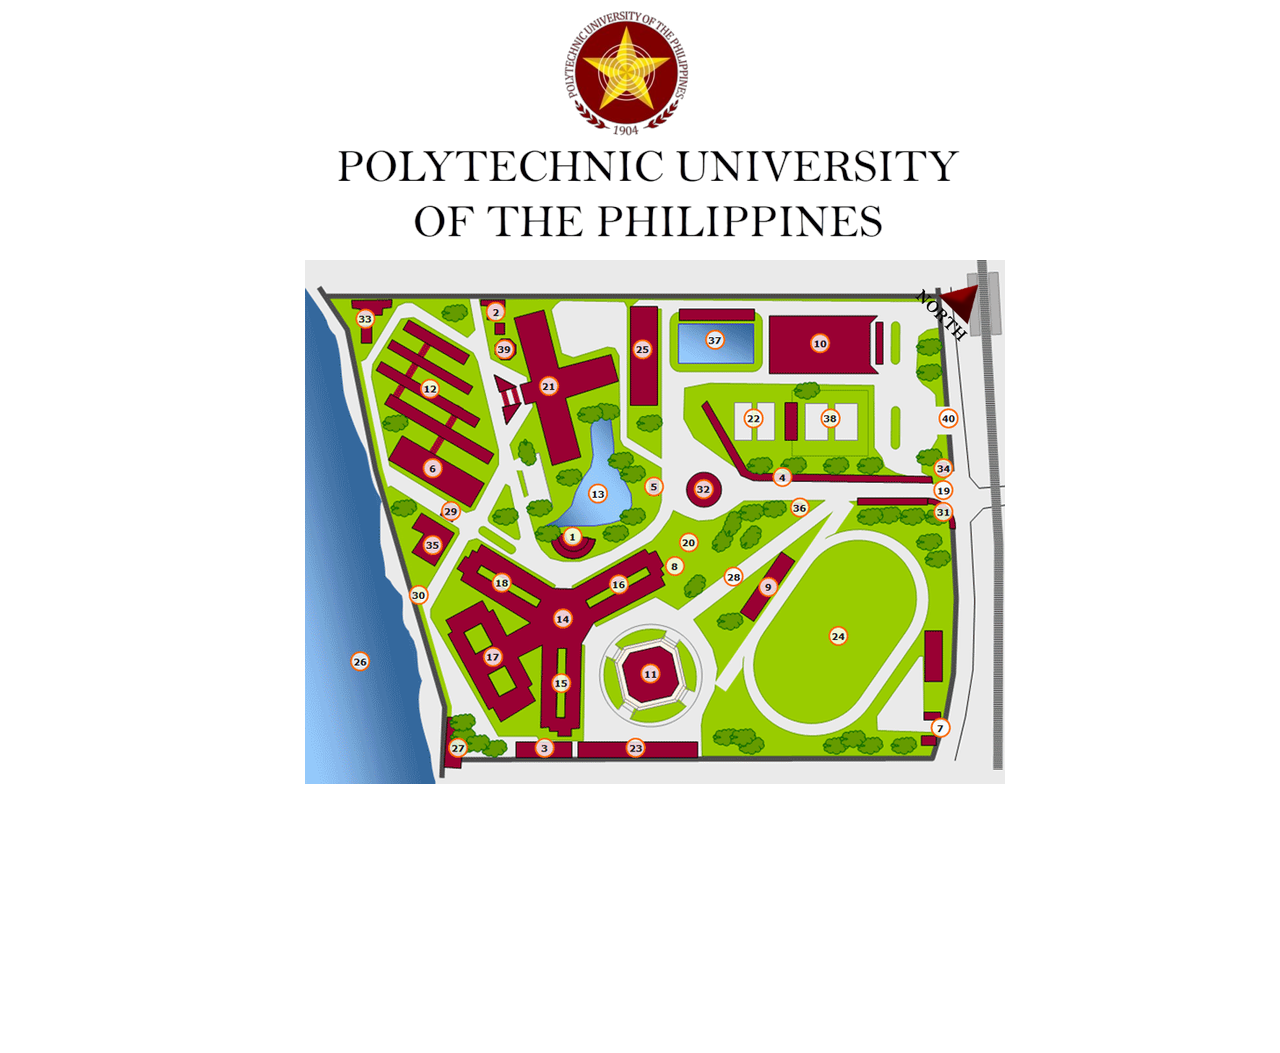
==== index.html @ 6d24e0cc "Add files via upload" ====
<!DOCTYPE html>
<html>
    <head>
        <meta charset="UTF-8">
        <meta name="viewport" content="width=device-width, initial-scale=1.0">

        <title>PUP Kiosk Map</title>
        <link rel="stylesheet" type="text/css" href="style.css">
        <script>
            function showSceneryBox(imgSource, heading, description){
                let dis = document.getElementById("display");
                let bod = document.getElementById("body");

                bod.style.overflow = "hidden";
                document.addEventListener('mousemove', displayFollowCamera);
                dis.style.left = event.clientX + 5 + "px";
                dis.style.top = event.clientY + 5 + "px";
                dis.innerHTML = "<div id='wrapper'><img id='imgid' src='" + imgSource + "'>" + "<p>" + heading + "</p>" + "<p>" + description + "</p></div>";
            }

            function sceneryBoxNoImg(heading, description){
                let dis = document.getElementById("display");
                let bod = document.getElementById("body");

                bod.style.overflow = "hidden";
                document.addEventListener('mousemove', displayFollowCamera);
                dis.style.left = event.clientX + 5 + "px";
                dis.style.tope = event.clientY + 5 + "px";
                dis.innerHTML = "<div id = 'wrapper2'>" + "<p>" + heading + "</p>" + description + "</p></div>"
           }

           function showLongText(imgSource, heading, description){
                let dis = document.getElementById("display");
                let bod = document.getElementById("body");

                bod.style.overflow = "hidden";
                document.addEventListener('mousemove', displayFollowCamera);
                dis.style.left = event.clientX + 5 + "px";
                dis.style.top = event.clientY + 5 + "px";
                dis.innerHTML = "<div id='wrapper3'><img id='imgid' src='" + imgSource + "'>" + "<p>" + heading + "</p>" + "<p>" + description + "</p></div>";
           }

            function displayFollowCamera(){
                let b = document.getElementById('display');
                b.style.left = event.clientX + 5 + "px";
                b.style.top = event.clientY + 5 + "px";
            }

            function removeSceneryBox(){
                let c = document.getElementById('display');
                let d = document.getElementById('body');
                c.removeAttribute('style');
                d.removeAttribute('style');
                document.removeEventListener('mousemove', displayFollowCamera);
                c.removeChild(c.childNodes[0]);
            }
        </script>
        </head>

        <style>
                html{
                        overflow-y: scroll;
                        overflow-x: scroll;
                }
        </style>

    </head>
    <body id = "body">
        <header>
            <img src="images/PUPlogo2.png" alt="PUP Header">
        </header>

        <main>
            <img id="pupmap" src="images/PUPMAP.png" alt="PUP Map" usemap="#map">
            <map name="map">
                
                <!--1 PUP Amphitheater-->
                <area shape="poly" 
                        coords="290,279,
                                283,278,
                                277,277,
                                268,275,
                                257,274,
                                254,273,
                                244,273,
                                243,282,
                                250,291,
                                265,297,
                                278,295,
                                287,295,
                                290,279" 
                        href="#" 
                        alt="PUP Amphitheater" 
                        onmouseover="showSceneryBox('images/pupamphi.jpg', 
                                                    'PUP Amphitheater', 
                                                    'This is where students come to eat their lunch that they bought or brought with them. Beware of birds pooping on your head.')" 
                        onmouseout="removeSceneryBox()">

                <!--2 Water Pump Facility-->
                <area shape="rect" 
                        coords="175,40,
                                198,59" 
                        href="#" 
                        alt="Water Pump Facility" 
                        onmouseover="showSceneryBox('images/pupwaterpump.jpg',
                                                    'Water Pump Facility',
                                                    'This water pump facility is used by PUP to sustain the water resources needs by the campus.')"              
                        onmouseout="removeSceneryBox()">

                <!--3 Campus Development and Maintenance Building-->
                <area shape="rect" 
                        coords="211,480,
                                266,496" 
                        href="#" 
                        alt="Campus Development and Maintenance Building" 
                        onmouseover="sceneryBoxNoImg('Campus Development and Maintenance Building',
                                                     'This is where all infrastracture planning, campus development, and the maintenance of all facilities are being checked.')"              
                        onmouseout="removeSceneryBox()">
                
                <!--4 Catwalk-->
                <area shape="rect" 
                coords="448,212,
                        627,222" 
                href="#" 
                alt="Catwalk" 
                onmouseover="showLongText('images/pupcatwalk.jpg',
                                            'Catwalk',
                                            'A very known street near the campus. Lots of gimmicks are held in this street by our fellow isko and iska especially busking! Also, this street is known for having isko and iska getting tripped over the unevent pavements of the said catwalk.')"              
                onmouseout="removeSceneryBox()">

                <!--5 Centennial Monument-->
                <area shape="rect" 
                coords="339,217,
                        358,235" 
                href="#" 
                alt="Catwalk" 
                onmouseover="showSceneryBox('images/pupcentennialmonument.jpg',
                                            'Centennial Monument',
                                            'The Centennial Monument symbolizes the commemoration of its 100th foundation.')"              
                onmouseout="removeSceneryBox()">

                <!--6 Charlie del Rosario Building-->
                <area shape="poly" 
                coords="96,175,
                        83,198,
                        165,246
                        178,222" 
                href="#" 
                alt="Charlie del Rosario Building" 
                onmouseover="showSceneryBox('images/pupcharliedelrosariobuilding.jpg',
                                            'Charlie del Rosario Building',
                                            'A building built for the name itself, Charlei Del Rosario, an activist and desaparacido, and one of the first victim of the Marcos Regime.')"              
                onmouseout="removeSceneryBox()">

                <!--7 East Gate-->
                <area shape="rect" 
                coords="619,458,
                        644,476" 
                href="#" 
                alt="Catwalk" 
                onmouseover="sceneryBoxNoImg('East Gate',
                                            'Upon entering this gate, the nearest PUP landmark is the PUP Track and Football Oval.')"              
                onmouseout="removeSceneryBox()">

                <!--8 Flag Pole-->
                <area shape="circle" 
                coords="368,305,10" 
                href="#" 
                alt="Flag Pole" 
                onmouseover="showSceneryBox('images/pupflagpole.jpg',
                                            'Flag Pole',
                                            'The PUP Flag Pole, located between the PUP Northwing and the PUP Freedom Park')"              
                onmouseout="removeSceneryBox()">

                <!--9 Grandstand-->
                <area shape="poly" 
                coords="476,291,
                        488,301,
                        449,360,
                        435,351" 
                href="#" 
                alt="Grandstand" 
                onmouseover="showSceneryBox('images/pupgrandstand.jpg',
                                            'Grandstand',
                                            'The PUP Grandstand, located in front of the PUP Track and Field Oval')"              
                onmouseout="removeSceneryBox()">

                <!--10 Gymnasium and Sports Center-->
                <area shape="rect" 
                coords="467,56,
                        579,114" 
                href="#" 
                alt="Gymnasium and Sports Center" 
                onmouseover="showSceneryBox('images/pupgym.jpg',
                                            'Gymnasium and Sports Center',
                                            'PUP Gymnasium and Sports Center, where the PUP Mighty Maroons train to compete for various atheletic competitions. A home and events place to any PUP related events too.')"              
                onmouseout="removeSceneryBox()">

                <!--11 PUP Interfaith Chapel-->
                <area shape="circle" 
                        coords="345,414,51" 
                        href="#" 
                        alt="PUP Chapel" 
                        onmouseover="showSceneryBox('images/pupchapel.jpg', 
                                                    'PUP Interfaith Chapel', 
                                                    'This is where students, professors and other people come to pray. This is also used as a practice area by dancers and athletes.')" 
                        onmouseout="removeSceneryBox()">

                <!--12 PUP Laboratory High School-->
                <area shape="poly" 
                            coords="183,204
                                    189,194,
                                    164,95,
                                    104,60,
                                     87,79,
                                     82,88,
                                     71,110,
                                     79,143,
                                    183,204" 
                        href="#" 
                        alt="PUP Laboratory High School" 
                        onmouseover="showSceneryBox('images/PUPLHS.jpg', 
                                                    'PUP Laboratory High School', 
                                                    'This building was establish in 1954. Known to be one of the top performing high schools in the country.')" 
                        onmouseout="removeSceneryBox()">

                <!--13 PUP Lagoon-->
                <area shape="poly" 
                                coords="237,268,
                                        312,260,
                                        327,238,
                                        306,204,
                                        305,157,
                                        285,160,
                                        289,195,
                                        265,245" 
                        href="#" 
                        alt="PUP Lagoon" 
                        onmouseover="showSceneryBox('images/puplagoon.jpg', 
                                                    'PUP Lagoon', 
                                                    'The landmark of PUP, people usually admire the view of the lagoon.')" 
                        onmouseout="removeSceneryBox()">
                
                <!--14 PUP Dome-->
                <area shape="poly" 
                                coords="247,328,
                                        269,328,
                                        288,363,
                                        276,381,
                                        237,385,
                                        225,363,
                                        247,328" 
                        href="#" 
                        alt="Dome" 
                        onmouseover="showSceneryBox('images/pupdome.jpg', 
                                                    'PUP Dome', 
                                                    'Located in the middle of the main building of PUP')" 
                        onmouseout="removeSceneryBox()">
                
                <!--15 PUP East Wing-->
                <area shape="poly" 
                                coords="237,385,
                                        235,467,
                                        243,467,
                                        243,471,
                                        252,471,
                                        252,476,
                                        266,477,
                                        266,468,
                                        274,468,
                                        276,382,
                                        237,385" 
                        href="#" 
                        alt="East Wing" 
                        onmouseover="showSceneryBox('images/pupeast.jpg', 
                                                    'PUP East Wing', 
                                                    'Within the PUP East Wing is the PUP Admission Services, located at the ground floor of the main building.')"
                        onmouseout="removeSceneryBox()">
                
                <!--16 PUP North Wing-->
                <area shape="poly" 
                                coords="340,289,
                                        342,294,
                                        350,291,
                                        358,305,
                                        355,308,
                                        359,313,
                                        355,315,
                                        359,324,
                                        288,362,
                                        268,328" 
                        href="#" 
                        alt="" 
                        onmouseover="showSceneryBox('images/pupnorth.jpg', 
                                                    'PUP North Wing', 
                                                    'This is where CCiS Students wait for the approval of the Dean')" 
                        onmouseout="removeSceneryBox()">
                
                <!--17 PUP South Wing-->
                <area shape="poly" 
                                coords="187,350,
                                        227,423,
                                        223,426,
                                        230,440,
                                        196,460,
                                        188,447,
                                        183,449,
                                        143,374,
                                        147,371,
                                        141,359,
                                        177,340,
                                        182,351" 
                        href="#" 
                        alt="PUP South Wing" 
                        onmouseover="showSceneryBox('images/pupsouthwing.jpg', 
                                                    'PUP South Wing', 
                                                    'Within the PUP South Wing are the Office of the Vice President for Branches and Campuses and the Office of the University Registrar')" 
                        onmouseout="removeSceneryBox()"> 

                <!--18 PUP West Wing-->
                <area shape="poly" 
                                coords="225,363,
                                        155,320,
                                        158,313,
                                        151,308,
                                        160,296,
                                        164,298,
                                        167,290,
                                        172,292,
                                        177,284,
                                        247,328,
                                        225,363" 
                        href="#" 
                        alt="PUP West Wing" 
                        onmouseover="showSceneryBox('images/pupwest.jpg', 
                                                    'PUP West Wing', 
                                                    'This is where CCIS students interview PolSci students for their research.')" 
                        onmouseout="removeSceneryBox()"> 
                
                <!--19 PUP Main Gate-->
                <area shape="circle" 
                                coords="638,230,7" 
                        href="#" 
                        alt="PUP Main Gate" 
                        onmouseover="showSceneryBox('images/pupgate.jpg',
                                                    'PUP Main Gate', 
                                                    'This is the entrance gate to the PUP Sta. Mesa Campus.')" 
                        onmouseout="removeSceneryBox()">
                
                <!--20 PUP Freedom Park-->
                <area shape="circle" 
                                coords="384,282,7" 
                        href="#" 
                        alt="PUP Freedom Park" 
                        onmouseover="showSceneryBox('images/pupfreedompark.jpg',
                                                    'PUP Freedom Park', 
                                                    'This is the entrance gate to the PUP Sta. Mesa Campus.')" 
                        onmouseout="removeSceneryBox()">
                
                <!--21 Ninoy Aquino Building-->
                <area shape="poly" 
                        coords="209,58,
                                239,50,
                                253,108,
                                306,95,
                                314,122,
                                260,138,
                                276,197,
                                247,205,
                                230,141,
                                221,144,
                                215,125,
                                226,121,
                                209,58" 
                        href="#" 
                        alt="Ninoy Aquino Building" 
                        onmouseover="showSceneryBox('images/pupaquino.jpg',
                                                    'Ninoy Aquino Building',
                                                    'This is where students go to get some reading materials and resources for their courses. It is also a place of rest for some students.')" 
                        onmouseout="removeSceneryBox()">

                <!--22 PUP Basketball and Volleyball Court-->
                <area shape="poly" 
                        coords="429,143,
                                446,143,
                                452,143,
                                469,143,
                                469,180,
                                452,180,
                                447,180,
                                429,180,
                                429,143" 
                        href="#" 
                        alt="PUP Basketball Court" 
                        onmouseover="showSceneryBox('images/pupbasketball.jpg', 
                                                    'PUP Basketball and Volleyball Court', 
                                                    'This is where students can play Volleyball and Basketball, and where PE Professors host their activities related to sports.')" 
                        onmouseout="removeSceneryBox()">

                <!--23 Nutrition and Food Science Building-->
                <area shape="rect" 
                        coords="273,481,
                                392,497" 
                        href="#" 
                        alt="Nutrition and Food Science Building" 
                        onmouseover="showSceneryBox('images/nutrition_bldg.jpg', 
                                                    'Nutrition and Food Science Building', 
                                                    'This is where the College of Nutrition and Food Science holds their classes and various activities.')" 
                        onmouseout="removeSceneryBox()">
                
                <!--24 Track and Football Oval-->
                <area shape="poly" 
                        coords="454,378,
                                512,297,
                                544,281,
                                561,280,
                                584,289,
                                598,302,
                                610,329,
                                607,360,
                                550,444,
                                526,460,
                                506,463,
                                486,460,
                                472,452,
                                457,436,
                                451,423,
                                448,402,
                                454,378" 
                        href="#" 
                        alt="Track and Football Oval" 
                        onmouseover="showLongText('images/pupoval.jpg', 
                                                    'Track and Football Oval', 
                                                    'Nearest location when entering through the East Gate, aside from the Gymnasium, this is also the training grounds of our PUP Mighty Maroons and our fellow isko and iska during practices for events')" 
                        onmouseout="removeSceneryBox()">

                <!--25 Physical Education Building-->
                <area shape="rect" 
                        coords="325, 46,
                                352,145" 
                        href="#" 
                        alt="Physical Education Building" 
                        onmouseover="sceneryBoxNoImg('Physical Education Building', 
                                                     'This is where most physical education subject activites take place. Located beside the PUP Swimming Pool')" 
                        onmouseout="removeSceneryBox()">

                <!--26 Pasig River-->
                <area shape="poly" 
                        coords="1,29,
                                30,75,
                                37,129,
                                60,190,
                                74,240,
                                74,279,
                                79,319,
                                96,335,
                                98,362,
                                109,348,
                                117,421,
                                113,450,
                                130,523,
                                1,523" 
                        href="#" 
                        alt="Pasig River" 
                        onmouseover="showSceneryBox('images/puppasigriver.jpg', 
                                                    'Pasig River', 
                                                    'The Pasig River also extends to PUP Sta Mesa. A scenery that can be seen beside the PUP Linear Park.')" 
                        onmouseout="removeSceneryBox()">
                
                <!--27 PUP Sta. Mesa Ferry Station-->
                <area shape="rect" 
                        coords="142,457,
                                156,509" 
                        href="#" 
                        alt="PUP Sta. Mesa Ferry Station" 
                        onmouseover="showSceneryBox('images/pupferrystation.jpg', 
                                                   'PUP Sta. Mesa Ferry Station', 
                                                   'The PUP Sta. Mesa Ferry Station extends to all Pasig River Ferry Stations, serves as a convenient way for isko and iska to commute on their way to the campus.')" 
                        onmouseout="removeSceneryBox()">
                
                <!--28 Access Road-->
                <area shape="poly" 
                        coords="520,240,
                                543,240,
                                388,358,
                                374,350,
                                520,240" 
                        href="#" 
                        alt="Access Road" 
                        onmouseover="sceneryBoxNoImg('Access Road', 
                                                     'The long road extending from the PUP Interfaith Chapel up to the PUP Grandstand and PUP Gazebo.')" 
                        onmouseout="removeSceneryBox()">

                <!--29 Student Canteen-->
                <area shape="rect" 
                coords="142,240,
                        148,262" 
                href="#" 
                alt="Student Canteen" 
                onmouseover="showSceneryBox('images/pupsampaguitacanteenbuilding.jpg', 
                                            'Student Canteen', 
                                            'A small canteen located beside the official PUP School Canteen (Sampaguita Building). ')" 
                onmouseout="removeSceneryBox()">

                <!--30 Linear Park-->
                <area shape="circle" 
                                coords="114,335,7" 
                        href="#" 
                        alt="Linear Park" 
                        onmouseover="showSceneryBox('images/puplinearpark.jpg', 
                                                    'Linear Park', 
                                                    'Known as tambayan of our fellow isko and iska. Located near the University Canteen.')" 
                        onmouseout="removeSceneryBox()">

                <!--31 Mural Brass Sculpture-->
                <area shape="circle" 
                                coords="639,251,7" 
                        href="#" 
                        alt="Mural Brass Sculpture" 
                        onmouseover="showSceneryBox('images/pupbrass.jpg',
                                                     'Mural Brass Sculpture', 
                                                     'Located beside the Main Gate. It depicts the purposeful growth of the Filipino Youth. It also signifies the role and responsibility of the youth in progress and development of the nation.')" 
                        onmouseout="removeSceneryBox()"> 

                <!--32 PUP Obelisk and Mabini Monument-->
                <area shape="circle" 
                        coords="398,229,15" 
                        href="#" 
                        alt="PUP Obelisk" 
                        onmouseover="showSceneryBox('images/pupcenter.jpg', 
                                                    'PUP Obelisk and Mabini Monument', 
                                                    'This is where graduates, freshmen and people outside PUP usually take pictures for their remembrance.')" 
                        onmouseout="removeSceneryBox()">

                <!--33 Property Building-->
                <area shape="poly" 
                                coords="46,40,
                                        87,39,
                                        87,47,
                                        77,47,
                                        77,57,
                                        66,55,
                                        67,83,
                                        56,83,
                                        55,49,
                                        46,48,
                                        46,40" 
                        href="#" 
                        alt="Property Building" 
                        onmouseover="sceneryBoxNoImg('Property Building', 
                                                     'The PUP Property Building is located beside the PUP Laboratory Highschool.')" 
                        onmouseout="removeSceneryBox()"> 

                <!--34 Pylon-->
                <area shape="circle" 
                                coords="638,208,7" 
                        href="#" 
                        alt="Pylon" 
                        onmouseover="showSceneryBox('images/pupthreepillar.jpg',
                                                    'PUP Pylon', 
                                                    'This is the first thing you will see at the main gate of the PUP, three pylons. These three pylons stood for the true, the good and the beautiful.')" 
                        onmouseout="removeSceneryBox()"> 
                
                <!--35 Sampaguita Building - University Canteen-->
                <area shape="poly" 
                                coords="116,253,
                                        149,273,
                                        129,306,
                                        106,292,
                                        119,274,
                                        106,268,
                                        116,253" 
                        href="#" 
                        alt="Sampaguita Building" 
                        onmouseover="showSceneryBox('images/pupsampaguitacanteenbuilding.jpg',
                                                    'Sampaguita Building - University Canteen', 
                                                    'This is the official Canteen of the University.')" 
                        onmouseout="removeSceneryBox()"> 
                
                <!--36 PUP Gazebo-->
                <area shape="circle" 
                                coords="495,247,7" 
                        href="#" 
                        alt="Gazebo" 
                        onmouseover="sceneryBoxNoImg('PUP Gazebo', 
                                                     'A small gazebo located along the catwalk and access road.')" 
                        onmouseout="removeSceneryBox()">
                
                <!--37 PUP Swimming Pool-->
                <area shape="rect" 
                                coords="374,64,
                                        449,104" 
                        href="#" 
                        alt="Swimming Pool" 
                        onmouseover="showSceneryBox('images/puppool.jpg', 
                                                    'PUP Swimming Pool', 
                                                    'This is where students can practice swimming and where athletes in the swimming category perfect their performance.')" 
                        onmouseout="removeSceneryBox()">
                
                <!--38 PUP Tennis Court-->
                <area shape="rect" 
                                coords="500,144,
                                        552,179" 
                        href="#" 
                        alt="Tennis Court" 
                        onmouseover="showSceneryBox('images/puptennis.jpg', 
                                                    'PUP Tennis Court', 
                                                    'This is where students can practice playing tennis and where athletes in tennis practice for their games.')" 
                        onmouseout="removeSceneryBox()">
                
                <!--39 RC Overhead Water Tank-->
                <area shape="poly" 
                                coords="195,78,
                                        205,78,
                                        211,84,
                                        211,94,
                                        205,100,
                                        196,100,
                                        189,94,
                                        189,85,
                                        195,78" 
                        href="#" 
                        alt="Water Tank" 
                        onmouseover="showSceneryBox('images/pupRCoverheadwatertank.jpg', 
                                                    'RCC Overhead Water Tank', 
                                                    'The PUP RCC Overhead Water Tank is located beside the water pump facility and the Ninoy Aquino Building.')" 
                        onmouseout="removeSceneryBox()">
                
                <!--40 Covered Walkway-->
                <area shape="circle" 
                                coords="643,158,7" 
                        href="#" 
                        alt="Covered Walkway" 
                        onmouseover="showSceneryBox('images/pupwalkway.png',
                                                    'Covered Walkway', 
                                                    'Located at the north side of PUP beside the PUP Pylon and Main Gate.')" 
                        onmouseout="removeSceneryBox()">
                
            </map>
            <span id="display"></span>
        </main>
    </body>
</html>
---- style.css ----
header{
    width: 666px; /*scary number*/
    margin:auto;
    display: block;
}

header img{
    height: 100%;
    width: 100%;
}

main{
    display: block;
    margin: auto;
    width: 700px;
}

main img{
    margin: 15px;
}

#display{
    position: absolute;
    height: 250px;
    width: 200px;
}

#wrapper{
    display: block;
    width: 120%;
    height: 120%;
    text-align: center;
    background: rgba(255,255,255,0.85);
    border: 2px solid rgba(0, 0, 0, 0.65);
}

#wrapper2{
    display: block;
    width: 120%;
    height: 65%;
    text-align: center;
    background: rgba(255,255,255,0.85);
    border: 2px solid rgba(0, 0, 0, 0.65);
}

#wrapper3{
    display: block;
    width: 120%;
    height: 140%;
    text-align: center;
    background: rgba(255,255,255,0.85);
    border: 2px solid rgba(0, 0, 0, 0.65);
}

#wrapper img{
    margin: auto;
    margin-top: 5px;
    height: 40%;
    width: 95%;
}

#wrapper3 img{
    margin: auto;
    margin-top: 5px;
    height: 40%;
    width: 95%;
}

#imgid{
    height: 100%;
    width: 80%;
}
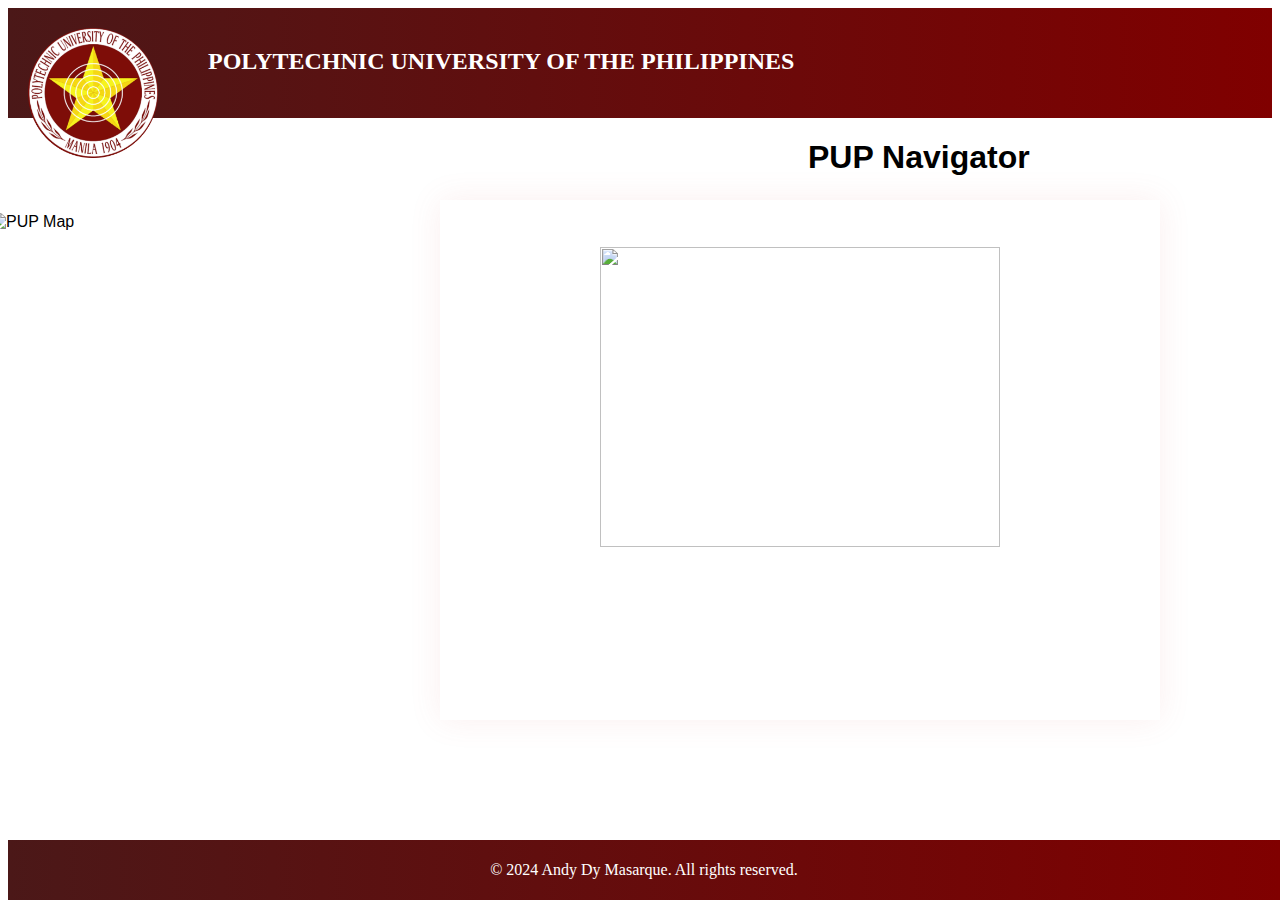
==== commit 0c7fa687: "Rename main.html to index.html" ====
--- a/index.html
+++ b/index.html
@@ -1,643 +1,508 @@
 <!DOCTYPE html>
-<html>
-    <head>
-        <meta charset="UTF-8">
-        <meta name="viewport" content="width=device-width, initial-scale=1.0">
-
-        <title>PUP Kiosk Map</title>
-        <link rel="stylesheet" type="text/css" href="style.css">
-        <script>
-            function showSceneryBox(imgSource, heading, description){
-                let dis = document.getElementById("display");
-                let bod = document.getElementById("body");
-
-                bod.style.overflow = "hidden";
-                document.addEventListener('mousemove', displayFollowCamera);
-                dis.style.left = event.clientX + 5 + "px";
-                dis.style.top = event.clientY + 5 + "px";
-                dis.innerHTML = "<div id='wrapper'><img id='imgid' src='" + imgSource + "'>" + "<p>" + heading + "</p>" + "<p>" + description + "</p></div>";
-            }
-
-            function sceneryBoxNoImg(heading, description){
-                let dis = document.getElementById("display");
-                let bod = document.getElementById("body");
-
-                bod.style.overflow = "hidden";
-                document.addEventListener('mousemove', displayFollowCamera);
-                dis.style.left = event.clientX + 5 + "px";
-                dis.style.tope = event.clientY + 5 + "px";
-                dis.innerHTML = "<div id = 'wrapper2'>" + "<p>" + heading + "</p>" + description + "</p></div>"
-           }
-
-           function showLongText(imgSource, heading, description){
-                let dis = document.getElementById("display");
-                let bod = document.getElementById("body");
-
-                bod.style.overflow = "hidden";
-                document.addEventListener('mousemove', displayFollowCamera);
-                dis.style.left = event.clientX + 5 + "px";
-                dis.style.top = event.clientY + 5 + "px";
-                dis.innerHTML = "<div id='wrapper3'><img id='imgid' src='" + imgSource + "'>" + "<p>" + heading + "</p>" + "<p>" + description + "</p></div>";
-           }
-
-            function displayFollowCamera(){
-                let b = document.getElementById('display');
-                b.style.left = event.clientX + 5 + "px";
-                b.style.top = event.clientY + 5 + "px";
-            }
-
-            function removeSceneryBox(){
-                let c = document.getElementById('display');
-                let d = document.getElementById('body');
-                c.removeAttribute('style');
-                d.removeAttribute('style');
-                document.removeEventListener('mousemove', displayFollowCamera);
-                c.removeChild(c.childNodes[0]);
-            }
-        </script>
-        </head>
-
-        <style>
-                html{
-                        overflow-y: scroll;
-                        overflow-x: scroll;
-                }
-        </style>
-
-    </head>
-    <body id = "body">
-        <header>
-            <img src="images/PUPlogo2.png" alt="PUP Header">
-        </header>
-
-        <main>
-            <img id="pupmap" src="images/PUPMAP.png" alt="PUP Map" usemap="#map">
-            <map name="map">
+<html lang="en">
+<head>
+    <meta charset="UTF-8">
+    <meta name="viewport" content="width=device-width, initial-scale=1.0">
+    <title>PUP Navigator</title>
+    <link rel="stylesheet" type="text/css" href="styles.css">
+    <script src="main.js"></script>
+</head>
+<body id="body">
+    <header>
+        <img src="images/puplogo.png" alt="logo" class="logo">
+        <h2>POLYTECHNIC UNIVERSITY OF THE PHILIPPINES</h2>
+    </header>
+    <h1>PUP Navigator</h1>
+    <section>
+        <img id="pupmap" src="images/map.png" alt="PUP Map" usemap="#map">
+        <map name="map">
+        <!--1 PUP Amphitheater-->
+        <area id="area1" shape="poly" 
+        coords="290,279,283,278,277,277,268,275,257,274,254,273,
+        244,273,243,282,250,291,265,297,278,295,287,295,290,279"
+        alt="PUP Amphitheater" 
+        data-img="images/amphitheater.jpg"
+        data-description="Serves as a multifunctional space catering to various needs of the campus community, from hosting events to providing a place for students to gather, dine, and engage in social activities.">
+
+        <!--2 Water Pump Facility-->
+        <area id="area2" shape="rect" 
+        coords="175,40,198,59" 
+        href="#" 
+        alt="Water Pump Facility" 
+        data-img="images/pupwaterpump.jpg"
+        data-description="Water pumps play a crucial role in facilitating water distribution, management, and utilization across different sectors and applications.">
+        
+        <!--3 Campus Development and Maintenance Building-->
+        <area shape="rect" 
+        coords="211,480,266,496" 
+        href="#" 
+        alt="Campus Development and Maintenance Building"
+        data-img="images/campusmaintenance.jpg"
+        data-description="This location serves as the central hub for overseeing infrastructure planning, campus development, and the maintenance of all facilities.">
+        
+        <!--4 Catwalk-->
+        <area shape="rect" 
+        coords="448,212,627,222" 
+        href="#" 
+        alt="Catwalk"
+        data-img="images/pupcatwalk.jpg"
+        data-description="This popular street near the campus is a bustling hub of activity, often filled with events and performances organized by our fellow students, especially busking. However, it's also notorious for its uneven pavements, leading to many students stumbling while walking along this catwalk.">
+        
+        <!--5 Centennial Monument-->
+        <area shape="rect" 
+        coords="339,217,358,235" 
+        href="#" 
+        alt="Centennial Monument"
+        data-img="images/pupcentennialmonument.jpg"
+        data-description="The Centennial Monument serves as a symbol commemorating the 100th anniversary of its establishment.">
+
+        <!--6 Charlie del Rosario Building-->
+        <area shape="poly" 
+        coords="96,175,
+                83,198,
+                165,246
+                178,222" 
+        href="#" 
+        alt="Charlie del Rosario Building"
+        data-img="images/pupcharliedelrosariobuilding.jpg"
+        data-description="The Charles Del Rosario Building stands as a poignant tribute to Charles Del Rosario. As one of the earliest victims of state-sanctioned disappearances, Del Rosario's unwavering commitment to social justice and democracy remains an enduring inspiration. The building not only commemorates his legacy but also serves as a beacon of hope for future generations.">
+
+        <!--7 East Gate-->
+        <area shape="rect" 
+        coords="619,458,
+                644,476" 
+        href="#" 
+        alt="East Gate"
+        data-img="images/campusmaintenance.jpg"
+        data-description="Passing through this gateway leads to the PUP Track and Football Oval, a cherished landmark within the university grounds.">
+
+        <!--8 Flag Pole-->
+        <area shape="circle" 
+        coords="368,305,10" 
+        href="#" 
+        alt="Flag Pole" 
+        data-img="images/pupflagpole.jpg"
+        data-description="The PUP Flag Pole stands proudly between the PUP Northwing and the PUP Freedom Park.">      
+
+        <!--9 Grandstand-->
+        <area shape="poly" 
+        coords="476,291,
+                488,301,
+                449,360,
+                435,351" 
+        href="#" 
+        alt="Grandstand" 
+        data-img="images/pupgrandstand.jpg"
+        data-description="The PUP Grandstand, situated in front of the PUP Track and Field Oval, serves as a prominent landmark within the campus.">
+
+        <!--10 Gymnasium and Sports Center-->
+        <area shape="rect" 
+        coords="467,56,
+                579,114" 
+        href="#" 
+        alt="Gymnasium and Sports Center" 
+        data-img="images/pupgym.jpg"
+        data-description="The PUP Gymnasium and Sports Center is where the PUP Mighty Maroons train tirelessly to excel in various athletic competitions. It also serves as a versatile venue for hosting a wide range of PUP-related events.">
+
+        <!--11 PUP Interfaith Chapel-->
+        <area shape="circle" 
+        coords="345,414,51" 
+        href="#" 
+        alt="PUP Chapel" 
+        data-img="images/pupchapel.jpg"
+        data-description="This space serves a dual purpose: a place for reflection and prayer for students, professors, and the community, and a practice area for dancers and athletes to hone their skills.">
+
+        <!--12 PUP Laboratory High School-->
+        <area shape="poly" 
+        coords="183,204
+                189,194,
+                164,95,
+                104,60,
+                87,79,
+                82,88,
+                71,110,
+                79,143,
+                183,204" 
+        href="#" 
+        alt="PUP Laboratory High School" 
+        data-img="images/PUPLHS.jpg"
+        data-description="In 1954, this building was established. Considered as one of the nation's best performing high schools.">
+
+        <!--13 PUP Lagoon-->
+        <area shape="poly" 
+        coords="237,268,
+                312,260,
+                327,238,
+                306,204,
+                305,157,
+                285,160,
+                289,195,
+                265,245" 
+        href="#" 
+        alt="PUP Lagoon" 
+        data-img="images/puplagoon.jpg"
+        data-description="At PUP's landmark, students usually enjoy a look at the lagoon scenery.">
+
+        <!--14 PUP Dome-->
+        <area shape="poly" 
+        coords="247,328,
+                269,328,
+                288,363,
+                276,381,
+                237,385,
+                225,363,
+                247,328" 
+        ref="#" 
+        alt="Dome" 
+        data-img="images/pupdome.jpg"
+        data-description="It is located in the middle of the main building of PUP">
+        
+        <!--15 PUP East Wing-->
+        <area shape="poly" 
+        coords="237,385,
+                235,467,
+                243,467,
+                243,471,
+                252,471,
+                252,476,
+                266,477,
+                266,468,
+                274,468,
+                276,382,
+                37,385" 
+        href="#" 
+        alt="East Wing"
+        data-img="images/pupeast.jpg"
+        data-description="The PUP Admission Services is situated on the ground floor of the main building and is part of the PUP East Wing.">
+
+        <!--16 PUP North Wing-->
+        <area shape="poly" 
+        coords="340,289,
+                342,294,
+                350,291,
+                358,305,
+                355,308,
+                359,313,
+                355,315,
+                359,324,
+                288,362,
+                268,328" 
+        href="#" 
+        alt="PUP North Wing"
+        data-img="images/pupnorth.jpg"
+        data-description="This is the building's northern side. This is also where CCiS students wait for the dean's approval.">
+        
+        <!--17 PUP South Wing-->
+        <area shape="poly" 
+        coords="187,350,
+                227,423,
+                223,426,
+                230,440,
+                196,460,
+                188,447,
+                183,449,
+                143,374,
+                147,371,
+                141,359,
+                177,340,
+                182,351" 
+        href="#" 
+        alt="PUP South Wing" 
+        data-img="images/pupsouthwing.jpg"
+        data-description="The PUP South Wing houses both the Office of the Vice President for Branches and Campuses and the Office of the University Registrar."> 
+
+        <!--18 PUP West Wing-->
+        <area shape="poly" 
+        coords="225,363,
+                155,320,
+                158,313,
+                151,308,
+                160,296,
+                164,298,
+                167,290,
+                172,292,
+                177,284,
+                247,328,
+                225,363" 
+        href="#" 
+        alt="PUP West Wing" 
+        data-img="images/pupwest.jpg"
+        data-description="On the western side of the building, CCIS students conduct interviews with PolSci students for their research.">         
+        
+        <!--19 PUP Main Gate-->
+        <area shape="circle" 
+        coords="638,230,7" 
+        href="#" 
+        alt="PUP Main Gate" 
+        data-img="images/pupgate.jpg"
+        data-description="This is the entrance gate to the PUP Sta. Mesa Campus.">
+        
+        <!--20 PUP Freedom Park-->
+        <area shape="circle" 
+        coords="384,282,7" 
+        href="#" 
+        alt="PUP Freedom Park" 
+        data-img="images/pupfreedompark.jpg"
+        data-description="The PUP Freedom Park is a space within the Polytechnic University of the Philippines campus designated for various activities such as gatherings, events, and recreational purposes.">    
+        
+        <!--21 Ninoy Aquino Building-->
+        <area shape="poly" 
+        coords="209,58,
+                239,50,
+                253,108,
+                306,95,
+                314,122,
+                260,138,
+                276,197,
+                247,205,
+                230,141,
+                221,144,
+                215,125,
+                226,121,
+                209,58" 
+        href="#" 
+        alt="Ninoy Aquino Building" 
+        data-img="images/pupaquino.jpg"
+        data-description="This location serves as a hub for students seeking reading materials and academic resources for their coursework. Additionally, it provides a tranquil atmosphere for some students to unwind and take a break.">
+        
+
+        <!--22 PUP Basketball and Volleyball Court-->
+        <area shape="poly" 
+        coords="429,143,
+                        446,143,
+                        452,143,
+                        469,143,
+                        469,180,
+                        452,180,
+                        447,180,
+                        429,180,
+                        429,143" 
+        href="#" 
+        alt="PUP Basketball Court" 
+        data-img="images/pupbasketball.jpg"
+        data-description="This area is designated for students to engage in volleyball and basketball, and it serves as the venue for physical education professors to conduct sports-related activities.">
+
+        <!--23 Nutrition and Food Science Building-->
+        <area shape="rect" 
+        coords="273,481,392,497" 
+        href="#" 
+        alt="Nutrition and Food Science Building" 
+        data-img="images/nutrition_bldg.jpg"
+        data-description="This is the venue where the College of Nutrition and Food Science conducts its classes and organizes various events and activities.">
+
+        <!--24 Track and Football Oval-->
+        <area shape="poly" 
+                coords="454,378,
+                        512,297,
+                        544,281,
+                        561,280,
+                        584,289,
+                        598,302,
+                        610,329,
+                        607,360,
+                        550,444,
+                        526,460,
+                        506,463,
+                        486,460,
+                        472,452,
+                        457,436,
+                        451,423,
+                        448,402,
+                        454,378" 
+        href="#" 
+        alt="Track and Football Oval" 
+        data-img="images/pupoval.jpg"
+        data-description="Upon entering through the East Gate, aside from the Gymnasium, you'll find this spot, which doubles as the training grounds for our PUP Mighty Maroons and our fellow students during practice sessions for various events.">
+
+        <!--25 Physical Education Building-->
+        <area shape="rect" 
+        coords="325, 46,352,145" 
+        href="#" 
+        alt="Physical Education Building" 
+        data-img="images/pebuilding.jpg"
+        data-description="This is the primary location for most physical education subject activities, conveniently situated next to the PUP Swimming Pool.">
                 
-                <!--1 PUP Amphitheater-->
-                <area shape="poly" 
-                        coords="290,279,
-                                283,278,
-                                277,277,
-                                268,275,
-                                257,274,
-                                254,273,
-                                244,273,
-                                243,282,
-                                250,291,
-                                265,297,
-                                278,295,
-                                287,295,
-                                290,279" 
-                        href="#" 
-                        alt="PUP Amphitheater" 
-                        onmouseover="showSceneryBox('images/pupamphi.jpg', 
-                                                    'PUP Amphitheater', 
-                                                    'This is where students come to eat their lunch that they bought or brought with them. Beware of birds pooping on your head.')" 
-                        onmouseout="removeSceneryBox()">
-
-                <!--2 Water Pump Facility-->
-                <area shape="rect" 
-                        coords="175,40,
-                                198,59" 
-                        href="#" 
-                        alt="Water Pump Facility" 
-                        onmouseover="showSceneryBox('images/pupwaterpump.jpg',
-                                                    'Water Pump Facility',
-                                                    'This water pump facility is used by PUP to sustain the water resources needs by the campus.')"              
-                        onmouseout="removeSceneryBox()">
-
-                <!--3 Campus Development and Maintenance Building-->
-                <area shape="rect" 
-                        coords="211,480,
-                                266,496" 
-                        href="#" 
-                        alt="Campus Development and Maintenance Building" 
-                        onmouseover="sceneryBoxNoImg('Campus Development and Maintenance Building',
-                                                     'This is where all infrastracture planning, campus development, and the maintenance of all facilities are being checked.')"              
-                        onmouseout="removeSceneryBox()">
+        <!--26 Pasig River-->
+        <area shape="poly" 
+        coords="1,29,
+                30,75,
+                37,129,
+                60,190,
+                74,240,
+                74,279,
+                79,319,
+                96,335,
+                98,362,
+                109,348,
+                117,421,
+                113,450,
+                130,523,
+                1,523" 
+        href="#" 
+        alt="Pasig River" 
+        data-img="images/puppasigriver.jpg"
+        data-description="
+        The Pasig River also stretches to PUP Sta Mesa, offering a view that complements the scenery alongside the PUP Linear Park.">
+
+        <!--27 PUP Sta. Mesa Ferry Station-->
+        <area shape="rect" 
+        coords="142,457,
+                156,509" 
+        href="#" 
+        alt="PUP Sta. Mesa Ferry Station" 
+        data-img="images/pupferrystation.jpg"
+        data-description="The PUP Sta. Mesa Ferry Station connects to all Pasig River Ferry Stations, providing a convenient mode of transportation for PUP students to commute to campus.">
+
+        <!--28 Access Road-->
+        <area shape="poly" 
+        coords="520,240,
+                543,240,
+                388,358,
+                374,350,
+                520,240" 
+        href="#" 
+        alt="Access Road" 
+        data-img="images/noimg.png"
+        data-description="The lengthy pathway stretches from the PUP Interfaith Chapel all the way to the PUP Grandstand and Gazebo.">
+
+        <!--29 Student Canteen-->
+        <area shape="rect" 
+        coords="142,240,
+        148,262" 
+        href="#" 
+        alt="Student Canteen" 
+        data-img="images/noimg.png"
+        data-description="There's a small canteen situated adjacent to the main PUP School Canteen in the Sampaguita Building.">
+
+        <!--30 Linear Park-->
+        <area shape="circle" 
+                coords="114,335,7" 
+        href="#" 
+        alt="Linear Park" 
+        data-img="images/puplinearpark.jpg"
+        data-description="Referred to as the hangout spot for our fellow isko and iska, it's positioned close to the University Canteen.">
+
+        <!--31 Mural Brass Sculpture-->
+        <area shape="circle" 
+                coords="639,251,7" 
+        href="#" 
+        alt="Mural Brass Sculpture" 
+        data-img="images/pupbrass.jpg"
+        data-description="Situated next to the Main Gate, it symbolizes the deliberate advancement of the Filipino Youth and underscores their pivotal role and duty in the nation's progress and development."> 
+
+        <!--32 PUP Obelisk and Mabini Monument-->
+        <area shape="circle" 
+        coords="398,229,15" 
+        href="#" 
+        alt="PUP Obelisk" 
+        data-img="images/pupcenter.jpg"
+        data-description="This spot is where graduates, freshmen, and visitors outside PUP often capture images to commemorate their experiences.">
+
+        <!--33 Property Building-->
+        <area shape="poly" 
+        coords="46,40,
+                87,39,
+                87,47,
+                77,47,
+                77,57,
+                66,55,
+                67,83,
+                56,83,
+                55,49,
+                46,48,
+                46,40" 
+        href="#" 
+        alt="Property Building" 
+        data-img="images/noimg.png"
+        data-description="The PUP Property Building is positioned adjacent to the PUP Laboratory High School."> 
+
+        <!--34 Pylon-->
+        <area shape="circle" 
+                coords="638,208,7" 
+        href="#" 
+        alt="Pylon" 
+        data-img="images/pupthreepillar.jpg"
+        data-description="At the main gate of PUP, the first sight greeting you are three pylons. These pylons represent the ideals of truth, goodness, and beauty."> 
+
+        <!--35 Sampaguita Building - University Canteen-->
+        <area shape="poly" 
+                coords="116,253,
+                        149,273,
+                        129,306,
+                        106,292,
+                        119,274,
+                        106,268,
+                        116,253" 
+        href="#" 
+        alt="Sampaguita Building" 
+        data-img="images/pupsampaguitacanteenbuilding.jpg"
+        data-description="This is the official Canteen of the University."> 
+
+        <!--36 PUP Gazebo-->
+        <area shape="circle" 
+                coords="495,247,7" 
+        href="#" 
+        alt="Gazebo" 
+        data-img="images/noimg.png"
+        data-description="A petite gazebo positioned alongside the catwalk and access road.">
+
+        <!--37 PUP Swimming Pool-->
+        <area shape="rect" 
+                coords="374,64,
+                        449,104" 
+        href="#" 
+        alt="Swimming Pool" 
+        data-img="images/puppool.jpg"
+        data-description="This is the place where students can practice swimming and where swimming athletes hone their skills and performance.">
+
+        <!--38 PUP Tennis Court-->
+        <area shape="rect" 
+                coords="500,144,
+                        552,179" 
+        href="#" 
+        alt="Tennis Court" 
+        data-img="images/puptennis.jpg"
+        data-description="This is the area where students can practice playing tennis and where tennis athletes train for their matches.">
+
+        <!--39 RC Overhead Water Tank-->
+        <area shape="poly" 
+                coords="195,78,
+                        205,78,
+                        211,84,
+                        211,94,
+                        205,100,
+                        196,100,
+                        189,94,
+                        189,85,
+                        195,78" 
+        href="#" 
+        alt="Water Tank" 
+        data-img="images/pupRCoverheadwatertank.jpg"
+        data-description="The PUP RCC Overhead Water Tank is situated next to the water pump facility and the Ninoy Aquino Building.">
+
+        <!--40 Covered Walkway-->
+        <area shape="circle" 
+                coords="643,158,7" 
+        href="#" 
+        alt="Covered Walkway" 
+        data-img="images/pupwalkway.png"
+        data-description="Situated on the north side of PUP, adjacent to the PUP Pylon and Main Gate.">
                 
-                <!--4 Catwalk-->
-                <area shape="rect" 
-                coords="448,212,
-                        627,222" 
-                href="#" 
-                alt="Catwalk" 
-                onmouseover="showLongText('images/pupcatwalk.jpg',
-                                            'Catwalk',
-                                            'A very known street near the campus. Lots of gimmicks are held in this street by our fellow isko and iska especially busking! Also, this street is known for having isko and iska getting tripped over the unevent pavements of the said catwalk.')"              
-                onmouseout="removeSceneryBox()">
-
-                <!--5 Centennial Monument-->
-                <area shape="rect" 
-                coords="339,217,
-                        358,235" 
-                href="#" 
-                alt="Catwalk" 
-                onmouseover="showSceneryBox('images/pupcentennialmonument.jpg',
-                                            'Centennial Monument',
-                                            'The Centennial Monument symbolizes the commemoration of its 100th foundation.')"              
-                onmouseout="removeSceneryBox()">
-
-                <!--6 Charlie del Rosario Building-->
-                <area shape="poly" 
-                coords="96,175,
-                        83,198,
-                        165,246
-                        178,222" 
-                href="#" 
-                alt="Charlie del Rosario Building" 
-                onmouseover="showSceneryBox('images/pupcharliedelrosariobuilding.jpg',
-                                            'Charlie del Rosario Building',
-                                            'A building built for the name itself, Charlei Del Rosario, an activist and desaparacido, and one of the first victim of the Marcos Regime.')"              
-                onmouseout="removeSceneryBox()">
-
-                <!--7 East Gate-->
-                <area shape="rect" 
-                coords="619,458,
-                        644,476" 
-                href="#" 
-                alt="Catwalk" 
-                onmouseover="sceneryBoxNoImg('East Gate',
-                                            'Upon entering this gate, the nearest PUP landmark is the PUP Track and Football Oval.')"              
-                onmouseout="removeSceneryBox()">
-
-                <!--8 Flag Pole-->
-                <area shape="circle" 
-                coords="368,305,10" 
-                href="#" 
-                alt="Flag Pole" 
-                onmouseover="showSceneryBox('images/pupflagpole.jpg',
-                                            'Flag Pole',
-                                            'The PUP Flag Pole, located between the PUP Northwing and the PUP Freedom Park')"              
-                onmouseout="removeSceneryBox()">
-
-                <!--9 Grandstand-->
-                <area shape="poly" 
-                coords="476,291,
-                        488,301,
-                        449,360,
-                        435,351" 
-                href="#" 
-                alt="Grandstand" 
-                onmouseover="showSceneryBox('images/pupgrandstand.jpg',
-                                            'Grandstand',
-                                            'The PUP Grandstand, located in front of the PUP Track and Field Oval')"              
-                onmouseout="removeSceneryBox()">
-
-                <!--10 Gymnasium and Sports Center-->
-                <area shape="rect" 
-                coords="467,56,
-                        579,114" 
-                href="#" 
-                alt="Gymnasium and Sports Center" 
-                onmouseover="showSceneryBox('images/pupgym.jpg',
-                                            'Gymnasium and Sports Center',
-                                            'PUP Gymnasium and Sports Center, where the PUP Mighty Maroons train to compete for various atheletic competitions. A home and events place to any PUP related events too.')"              
-                onmouseout="removeSceneryBox()">
-
-                <!--11 PUP Interfaith Chapel-->
-                <area shape="circle" 
-                        coords="345,414,51" 
-                        href="#" 
-                        alt="PUP Chapel" 
-                        onmouseover="showSceneryBox('images/pupchapel.jpg', 
-                                                    'PUP Interfaith Chapel', 
-                                                    'This is where students, professors and other people come to pray. This is also used as a practice area by dancers and athletes.')" 
-                        onmouseout="removeSceneryBox()">
-
-                <!--12 PUP Laboratory High School-->
-                <area shape="poly" 
-                            coords="183,204
-                                    189,194,
-                                    164,95,
-                                    104,60,
-                                     87,79,
-                                     82,88,
-                                     71,110,
-                                     79,143,
-                                    183,204" 
-                        href="#" 
-                        alt="PUP Laboratory High School" 
-                        onmouseover="showSceneryBox('images/PUPLHS.jpg', 
-                                                    'PUP Laboratory High School', 
-                                                    'This building was establish in 1954. Known to be one of the top performing high schools in the country.')" 
-                        onmouseout="removeSceneryBox()">
-
-                <!--13 PUP Lagoon-->
-                <area shape="poly" 
-                                coords="237,268,
-                                        312,260,
-                                        327,238,
-                                        306,204,
-                                        305,157,
-                                        285,160,
-                                        289,195,
-                                        265,245" 
-                        href="#" 
-                        alt="PUP Lagoon" 
-                        onmouseover="showSceneryBox('images/puplagoon.jpg', 
-                                                    'PUP Lagoon', 
-                                                    'The landmark of PUP, people usually admire the view of the lagoon.')" 
-                        onmouseout="removeSceneryBox()">
-                
-                <!--14 PUP Dome-->
-                <area shape="poly" 
-                                coords="247,328,
-                                        269,328,
-                                        288,363,
-                                        276,381,
-                                        237,385,
-                                        225,363,
-                                        247,328" 
-                        href="#" 
-                        alt="Dome" 
-                        onmouseover="showSceneryBox('images/pupdome.jpg', 
-                                                    'PUP Dome', 
-                                                    'Located in the middle of the main building of PUP')" 
-                        onmouseout="removeSceneryBox()">
-                
-                <!--15 PUP East Wing-->
-                <area shape="poly" 
-                                coords="237,385,
-                                        235,467,
-                                        243,467,
-                                        243,471,
-                                        252,471,
-                                        252,476,
-                                        266,477,
-                                        266,468,
-                                        274,468,
-                                        276,382,
-                                        237,385" 
-                        href="#" 
-                        alt="East Wing" 
-                        onmouseover="showSceneryBox('images/pupeast.jpg', 
-                                                    'PUP East Wing', 
-                                                    'Within the PUP East Wing is the PUP Admission Services, located at the ground floor of the main building.')"
-                        onmouseout="removeSceneryBox()">
-                
-                <!--16 PUP North Wing-->
-                <area shape="poly" 
-                                coords="340,289,
-                                        342,294,
-                                        350,291,
-                                        358,305,
-                                        355,308,
-                                        359,313,
-                                        355,315,
-                                        359,324,
-                                        288,362,
-                                        268,328" 
-                        href="#" 
-                        alt="" 
-                        onmouseover="showSceneryBox('images/pupnorth.jpg', 
-                                                    'PUP North Wing', 
-                                                    'This is where CCiS Students wait for the approval of the Dean')" 
-                        onmouseout="removeSceneryBox()">
-                
-                <!--17 PUP South Wing-->
-                <area shape="poly" 
-                                coords="187,350,
-                                        227,423,
-                                        223,426,
-                                        230,440,
-                                        196,460,
-                                        188,447,
-                                        183,449,
-                                        143,374,
-                                        147,371,
-                                        141,359,
-                                        177,340,
-                                        182,351" 
-                        href="#" 
-                        alt="PUP South Wing" 
-                        onmouseover="showSceneryBox('images/pupsouthwing.jpg', 
-                                                    'PUP South Wing', 
-                                                    'Within the PUP South Wing are the Office of the Vice President for Branches and Campuses and the Office of the University Registrar')" 
-                        onmouseout="removeSceneryBox()"> 
-
-                <!--18 PUP West Wing-->
-                <area shape="poly" 
-                                coords="225,363,
-                                        155,320,
-                                        158,313,
-                                        151,308,
-                                        160,296,
-                                        164,298,
-                                        167,290,
-                                        172,292,
-                                        177,284,
-                                        247,328,
-                                        225,363" 
-                        href="#" 
-                        alt="PUP West Wing" 
-                        onmouseover="showSceneryBox('images/pupwest.jpg', 
-                                                    'PUP West Wing', 
-                                                    'This is where CCIS students interview PolSci students for their research.')" 
-                        onmouseout="removeSceneryBox()"> 
-                
-                <!--19 PUP Main Gate-->
-                <area shape="circle" 
-                                coords="638,230,7" 
-                        href="#" 
-                        alt="PUP Main Gate" 
-                        onmouseover="showSceneryBox('images/pupgate.jpg',
-                                                    'PUP Main Gate', 
-                                                    'This is the entrance gate to the PUP Sta. Mesa Campus.')" 
-                        onmouseout="removeSceneryBox()">
-                
-                <!--20 PUP Freedom Park-->
-                <area shape="circle" 
-                                coords="384,282,7" 
-                        href="#" 
-                        alt="PUP Freedom Park" 
-                        onmouseover="showSceneryBox('images/pupfreedompark.jpg',
-                                                    'PUP Freedom Park', 
-                                                    'This is the entrance gate to the PUP Sta. Mesa Campus.')" 
-                        onmouseout="removeSceneryBox()">
-                
-                <!--21 Ninoy Aquino Building-->
-                <area shape="poly" 
-                        coords="209,58,
-                                239,50,
-                                253,108,
-                                306,95,
-                                314,122,
-                                260,138,
-                                276,197,
-                                247,205,
-                                230,141,
-                                221,144,
-                                215,125,
-                                226,121,
-                                209,58" 
-                        href="#" 
-                        alt="Ninoy Aquino Building" 
-                        onmouseover="showSceneryBox('images/pupaquino.jpg',
-                                                    'Ninoy Aquino Building',
-                                                    'This is where students go to get some reading materials and resources for their courses. It is also a place of rest for some students.')" 
-                        onmouseout="removeSceneryBox()">
-
-                <!--22 PUP Basketball and Volleyball Court-->
-                <area shape="poly" 
-                        coords="429,143,
-                                446,143,
-                                452,143,
-                                469,143,
-                                469,180,
-                                452,180,
-                                447,180,
-                                429,180,
-                                429,143" 
-                        href="#" 
-                        alt="PUP Basketball Court" 
-                        onmouseover="showSceneryBox('images/pupbasketball.jpg', 
-                                                    'PUP Basketball and Volleyball Court', 
-                                                    'This is where students can play Volleyball and Basketball, and where PE Professors host their activities related to sports.')" 
-                        onmouseout="removeSceneryBox()">
-
-                <!--23 Nutrition and Food Science Building-->
-                <area shape="rect" 
-                        coords="273,481,
-                                392,497" 
-                        href="#" 
-                        alt="Nutrition and Food Science Building" 
-                        onmouseover="showSceneryBox('images/nutrition_bldg.jpg', 
-                                                    'Nutrition and Food Science Building', 
-                                                    'This is where the College of Nutrition and Food Science holds their classes and various activities.')" 
-                        onmouseout="removeSceneryBox()">
-                
-                <!--24 Track and Football Oval-->
-                <area shape="poly" 
-                        coords="454,378,
-                                512,297,
-                                544,281,
-                                561,280,
-                                584,289,
-                                598,302,
-                                610,329,
-                                607,360,
-                                550,444,
-                                526,460,
-                                506,463,
-                                486,460,
-                                472,452,
-                                457,436,
-                                451,423,
-                                448,402,
-                                454,378" 
-                        href="#" 
-                        alt="Track and Football Oval" 
-                        onmouseover="showLongText('images/pupoval.jpg', 
-                                                    'Track and Football Oval', 
-                                                    'Nearest location when entering through the East Gate, aside from the Gymnasium, this is also the training grounds of our PUP Mighty Maroons and our fellow isko and iska during practices for events')" 
-                        onmouseout="removeSceneryBox()">
-
-                <!--25 Physical Education Building-->
-                <area shape="rect" 
-                        coords="325, 46,
-                                352,145" 
-                        href="#" 
-                        alt="Physical Education Building" 
-                        onmouseover="sceneryBoxNoImg('Physical Education Building', 
-                                                     'This is where most physical education subject activites take place. Located beside the PUP Swimming Pool')" 
-                        onmouseout="removeSceneryBox()">
-
-                <!--26 Pasig River-->
-                <area shape="poly" 
-                        coords="1,29,
-                                30,75,
-                                37,129,
-                                60,190,
-                                74,240,
-                                74,279,
-                                79,319,
-                                96,335,
-                                98,362,
-                                109,348,
-                                117,421,
-                                113,450,
-                                130,523,
-                                1,523" 
-                        href="#" 
-                        alt="Pasig River" 
-                        onmouseover="showSceneryBox('images/puppasigriver.jpg', 
-                                                    'Pasig River', 
-                                                    'The Pasig River also extends to PUP Sta Mesa. A scenery that can be seen beside the PUP Linear Park.')" 
-                        onmouseout="removeSceneryBox()">
-                
-                <!--27 PUP Sta. Mesa Ferry Station-->
-                <area shape="rect" 
-                        coords="142,457,
-                                156,509" 
-                        href="#" 
-                        alt="PUP Sta. Mesa Ferry Station" 
-                        onmouseover="showSceneryBox('images/pupferrystation.jpg', 
-                                                   'PUP Sta. Mesa Ferry Station', 
-                                                   'The PUP Sta. Mesa Ferry Station extends to all Pasig River Ferry Stations, serves as a convenient way for isko and iska to commute on their way to the campus.')" 
-                        onmouseout="removeSceneryBox()">
-                
-                <!--28 Access Road-->
-                <area shape="poly" 
-                        coords="520,240,
-                                543,240,
-                                388,358,
-                                374,350,
-                                520,240" 
-                        href="#" 
-                        alt="Access Road" 
-                        onmouseover="sceneryBoxNoImg('Access Road', 
-                                                     'The long road extending from the PUP Interfaith Chapel up to the PUP Grandstand and PUP Gazebo.')" 
-                        onmouseout="removeSceneryBox()">
-
-                <!--29 Student Canteen-->
-                <area shape="rect" 
-                coords="142,240,
-                        148,262" 
-                href="#" 
-                alt="Student Canteen" 
-                onmouseover="showSceneryBox('images/pupsampaguitacanteenbuilding.jpg', 
-                                            'Student Canteen', 
-                                            'A small canteen located beside the official PUP School Canteen (Sampaguita Building). ')" 
-                onmouseout="removeSceneryBox()">
-
-                <!--30 Linear Park-->
-                <area shape="circle" 
-                                coords="114,335,7" 
-                        href="#" 
-                        alt="Linear Park" 
-                        onmouseover="showSceneryBox('images/puplinearpark.jpg', 
-                                                    'Linear Park', 
-                                                    'Known as tambayan of our fellow isko and iska. Located near the University Canteen.')" 
-                        onmouseout="removeSceneryBox()">
-
-                <!--31 Mural Brass Sculpture-->
-                <area shape="circle" 
-                                coords="639,251,7" 
-                        href="#" 
-                        alt="Mural Brass Sculpture" 
-                        onmouseover="showSceneryBox('images/pupbrass.jpg',
-                                                     'Mural Brass Sculpture', 
-                                                     'Located beside the Main Gate. It depicts the purposeful growth of the Filipino Youth. It also signifies the role and responsibility of the youth in progress and development of the nation.')" 
-                        onmouseout="removeSceneryBox()"> 
-
-                <!--32 PUP Obelisk and Mabini Monument-->
-                <area shape="circle" 
-                        coords="398,229,15" 
-                        href="#" 
-                        alt="PUP Obelisk" 
-                        onmouseover="showSceneryBox('images/pupcenter.jpg', 
-                                                    'PUP Obelisk and Mabini Monument', 
-                                                    'This is where graduates, freshmen and people outside PUP usually take pictures for their remembrance.')" 
-                        onmouseout="removeSceneryBox()">
-
-                <!--33 Property Building-->
-                <area shape="poly" 
-                                coords="46,40,
-                                        87,39,
-                                        87,47,
-                                        77,47,
-                                        77,57,
-                                        66,55,
-                                        67,83,
-                                        56,83,
-                                        55,49,
-                                        46,48,
-                                        46,40" 
-                        href="#" 
-                        alt="Property Building" 
-                        onmouseover="sceneryBoxNoImg('Property Building', 
-                                                     'The PUP Property Building is located beside the PUP Laboratory Highschool.')" 
-                        onmouseout="removeSceneryBox()"> 
-
-                <!--34 Pylon-->
-                <area shape="circle" 
-                                coords="638,208,7" 
-                        href="#" 
-                        alt="Pylon" 
-                        onmouseover="showSceneryBox('images/pupthreepillar.jpg',
-                                                    'PUP Pylon', 
-                                                    'This is the first thing you will see at the main gate of the PUP, three pylons. These three pylons stood for the true, the good and the beautiful.')" 
-                        onmouseout="removeSceneryBox()"> 
-                
-                <!--35 Sampaguita Building - University Canteen-->
-                <area shape="poly" 
-                                coords="116,253,
-                                        149,273,
-                                        129,306,
-                                        106,292,
-                                        119,274,
-                                        106,268,
-                                        116,253" 
-                        href="#" 
-                        alt="Sampaguita Building" 
-                        onmouseover="showSceneryBox('images/pupsampaguitacanteenbuilding.jpg',
-                                                    'Sampaguita Building - University Canteen', 
-                                                    'This is the official Canteen of the University.')" 
-                        onmouseout="removeSceneryBox()"> 
-                
-                <!--36 PUP Gazebo-->
-                <area shape="circle" 
-                                coords="495,247,7" 
-                        href="#" 
-                        alt="Gazebo" 
-                        onmouseover="sceneryBoxNoImg('PUP Gazebo', 
-                                                     'A small gazebo located along the catwalk and access road.')" 
-                        onmouseout="removeSceneryBox()">
-                
-                <!--37 PUP Swimming Pool-->
-                <area shape="rect" 
-                                coords="374,64,
-                                        449,104" 
-                        href="#" 
-                        alt="Swimming Pool" 
-                        onmouseover="showSceneryBox('images/puppool.jpg', 
-                                                    'PUP Swimming Pool', 
-                                                    'This is where students can practice swimming and where athletes in the swimming category perfect their performance.')" 
-                        onmouseout="removeSceneryBox()">
-                
-                <!--38 PUP Tennis Court-->
-                <area shape="rect" 
-                                coords="500,144,
-                                        552,179" 
-                        href="#" 
-                        alt="Tennis Court" 
-                        onmouseover="showSceneryBox('images/puptennis.jpg', 
-                                                    'PUP Tennis Court', 
-                                                    'This is where students can practice playing tennis and where athletes in tennis practice for their games.')" 
-                        onmouseout="removeSceneryBox()">
-                
-                <!--39 RC Overhead Water Tank-->
-                <area shape="poly" 
-                                coords="195,78,
-                                        205,78,
-                                        211,84,
-                                        211,94,
-                                        205,100,
-                                        196,100,
-                                        189,94,
-                                        189,85,
-                                        195,78" 
-                        href="#" 
-                        alt="Water Tank" 
-                        onmouseover="showSceneryBox('images/pupRCoverheadwatertank.jpg', 
-                                                    'RCC Overhead Water Tank', 
-                                                    'The PUP RCC Overhead Water Tank is located beside the water pump facility and the Ninoy Aquino Building.')" 
-                        onmouseout="removeSceneryBox()">
-                
-                <!--40 Covered Walkway-->
-                <area shape="circle" 
-                                coords="643,158,7" 
-                        href="#" 
-                        alt="Covered Walkway" 
-                        onmouseover="showSceneryBox('images/pupwalkway.png',
-                                                    'Covered Walkway', 
-                                                    'Located at the north side of PUP beside the PUP Pylon and Main Gate.')" 
-                        onmouseout="removeSceneryBox()">
-                
-            </map>
-            <span id="display"></span>
-        </main>
-    </body>
-</html>+        </map>
+    </section>
+
+    <div id="details">
+        <h3 id="area-name"></h3>
+        <div id="image-container">
+            <img id="area-image" src="">
+        </div>
+        <div id="description">
+            <!-- Description content here -->
+        </div>
+    </div>
+
+    <footer>
+        <p>&copy; 2024 Andy Dy Masarque. All rights reserved.</p>
+    </footer>
+</body>
+</html>
--- a/styles.css
+++ b/styles.css
@@ -0,0 +1,90 @@
+.logo{
+    max-width: 130px;
+    margin-right: 300px;
+    margin-bottom: -60px;
+}
+
+header{
+    background: linear-gradient(to right, #4b1818, #800000);
+    color: #ffffff;
+    padding: 20px;
+    text-align: left;
+    display: flex;
+}
+
+
+footer{
+    background: linear-gradient(to right, #4b1818, #800000);
+    color: #f0f0f0;
+    margin: 0 auto; 
+    text-align: center; 
+    position: fixed; 
+    bottom: 0; 
+    width: 98.6%; 
+    text-align: center;
+    padding: 5px;
+    background-color: #333;
+    color: #fff; 
+
+}
+
+h2 {
+    display: block;
+    font-size: 1.5em;
+    margin-left: -250px;
+}
+
+h1{
+    font-family: "Tilt Neon", sans-serif;
+    margin-left: 800px;
+}
+
+section{
+    display: block;
+    margin: auto;
+    width: 700px;
+    font-family: "Tilt Neon", sans-serif;
+}
+
+section img{
+    margin: 15px;
+    margin-left: -300px;
+}
+
+#details {
+    position: fixed;
+    top: 200px; /* Adjust as needed */
+    right: 120px; /* Adjust as needed */
+    width: 700px; /* Adjust as needed */
+    height: 500px;
+    padding: 10px;
+    box-shadow: 0 0 30px rgba(218, 102, 102, 0.1);
+    display: flex; 
+    flex-direction: column;
+}
+
+#area-name {
+    text-align: center;
+    font-family: "Tilt Neon", sans-serif;
+}
+
+#image-container {
+    text-align: center;
+}
+
+#area-image {
+    width: 400px; 
+    height: 300px; 
+}
+
+#description {
+    font-family: "Tilt Neon", sans-serif;
+    margin-top: 5%;
+    text-align: center;
+    width: 500px;
+    display: flex;
+    justify-content: center; 
+    align-items: center; 
+    margin-left: 90px;
+}
+
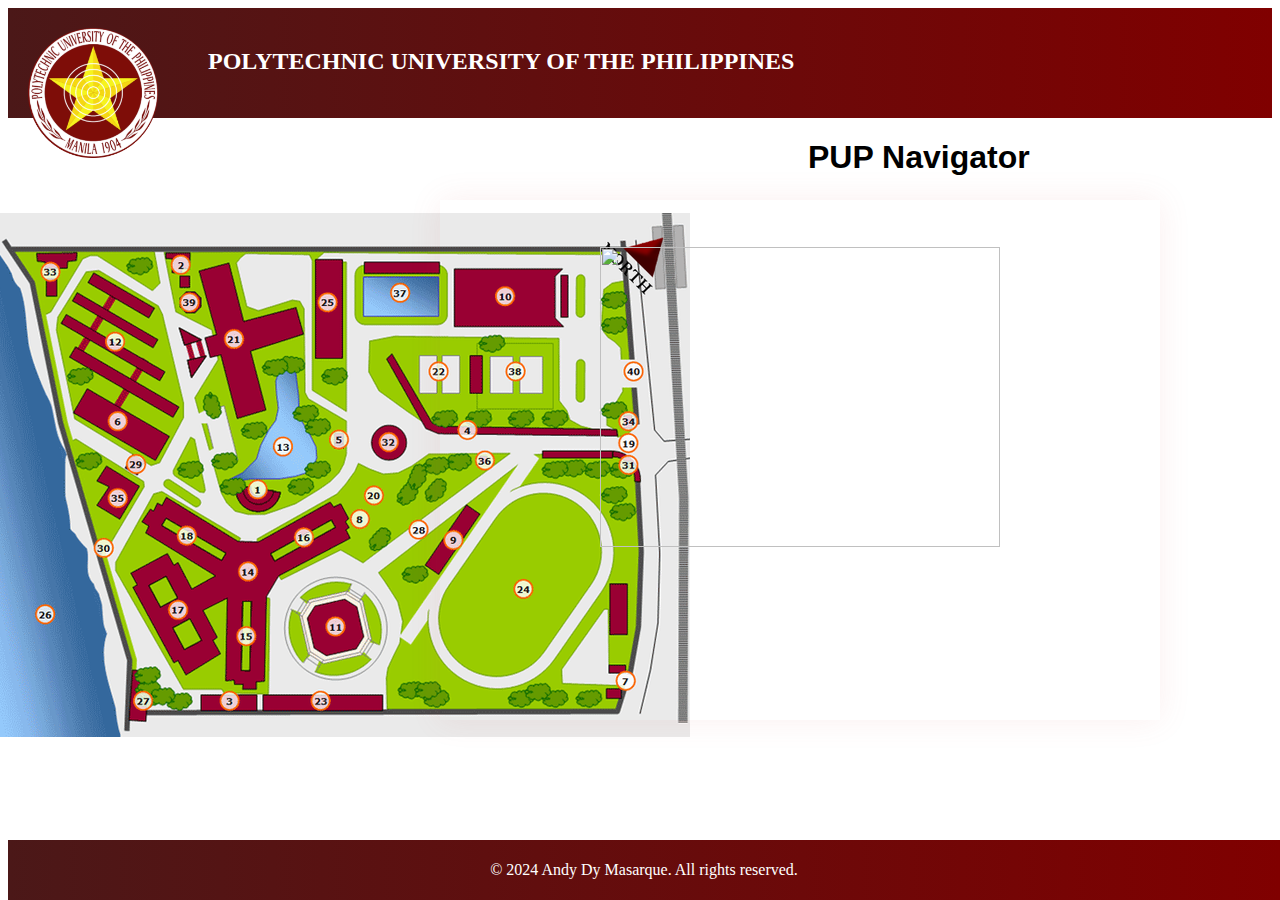
==== commit 377c143a: "Fixed the error in maps" ====
--- a/index.html
+++ b/index.html
@@ -14,7 +14,7 @@
     </header>
     <h1>PUP Navigator</h1>
     <section>
-        <img id="pupmap" src="images/map.png" alt="PUP Map" usemap="#map">
+        <img id="pupmap" src="images/Map.png" alt="PUP Map" usemap="#map">
         <map name="map">
         <!--1 PUP Amphitheater-->
         <area id="area1" shape="poly" 
@@ -505,4 +505,4 @@
         <p>&copy; 2024 Andy Dy Masarque. All rights reserved.</p>
     </footer>
 </body>
-</html>
+</html>